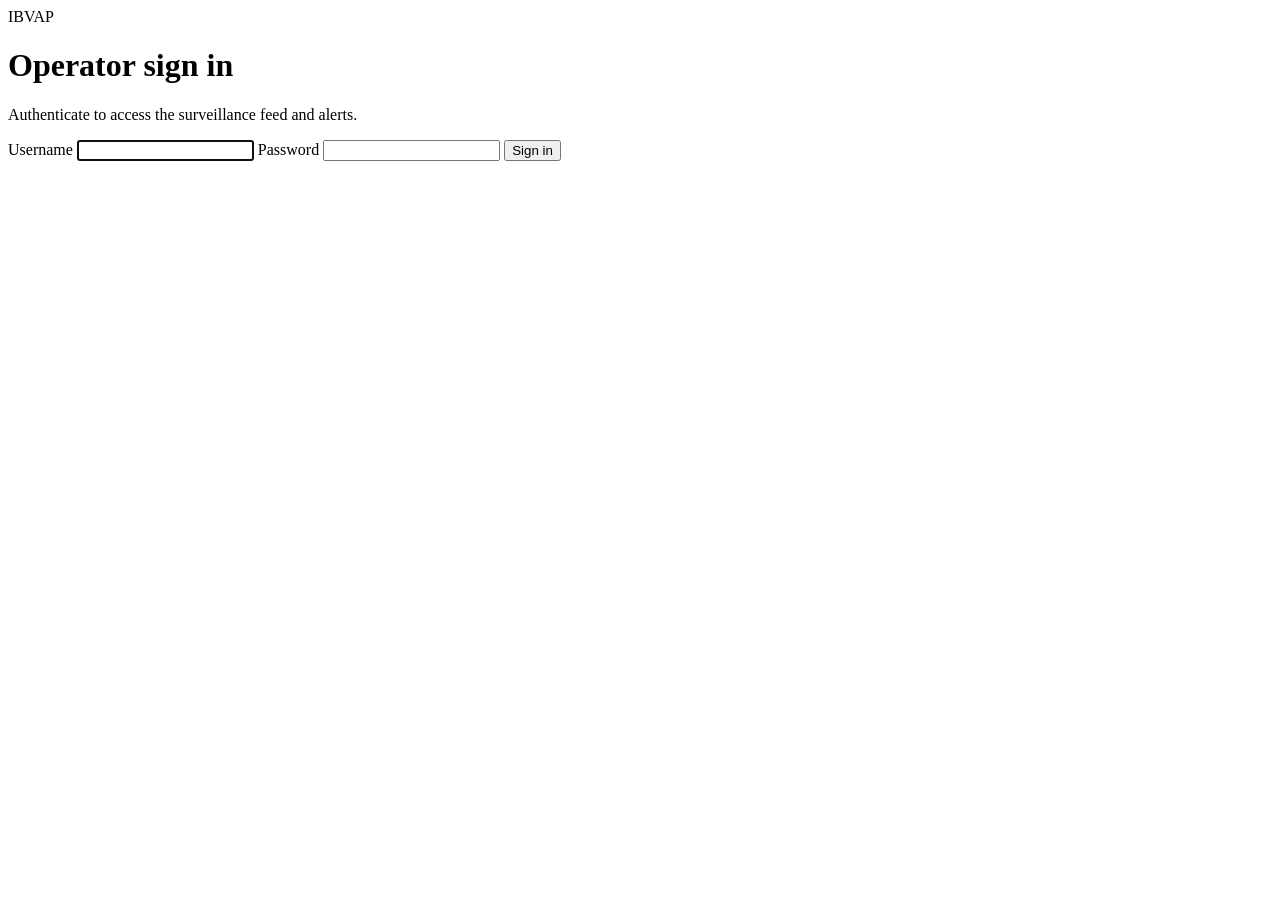
==== dashboard/static/login.html @ 80d7362b "Harden analytics pipeline and dashboard Co-authored-by: arena-agent <297053741+arena-agent@users.nor" ====
<!doctype html>
<html lang="en">
<head>
  <meta charset="utf-8">
  <meta name="viewport" content="width=device-width, initial-scale=1">
  <title>Sign in — IBVAP</title>
  <link rel="stylesheet" href="/static/style.css">
</head>
<body class="login-page">
  <main class="login-panel">
    <div class="login-mark">IBVAP</div>
    <h1>Operator sign in</h1>
    <p class="muted">Authenticate to access the surveillance feed and alerts.</p>
    <p id="login-error" class="login-error" role="alert" hidden></p>
    <form action="/login" method="post" class="login-form">
      <label for="username">Username</label>
      <input id="username" name="username" type="text" autocomplete="username" required autofocus maxlength="128">
      <label for="password">Password</label>
      <input id="password" name="password" type="password" autocomplete="current-password" required maxlength="512">
      <button type="submit" class="primary-button">Sign in</button>
    </form>
  </main>
  <script src="/static/login.js"></script>
</body>
</html>
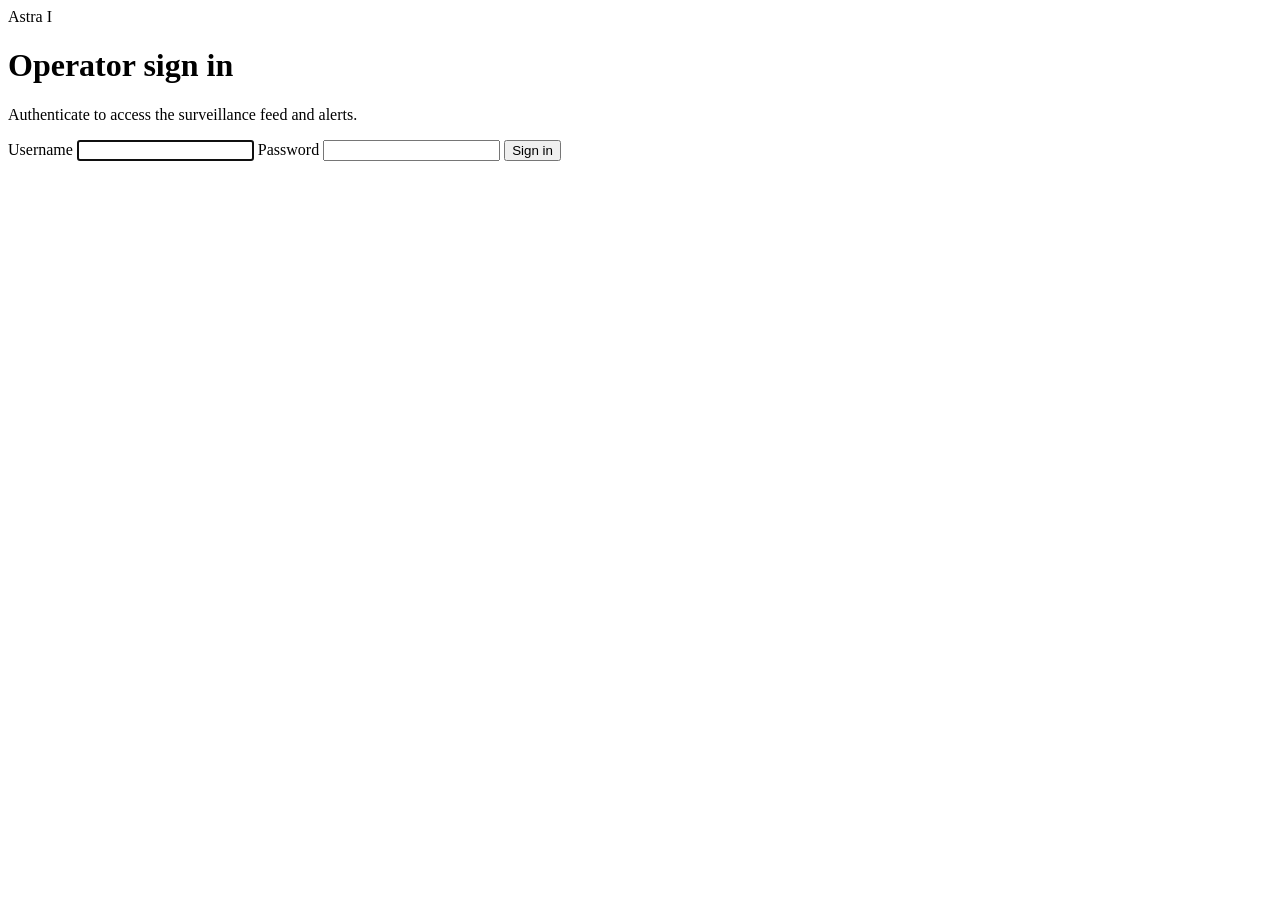
==== commit f4cb91d4: "Rebrand visual surfaces as Astra I Co-authored-by: arena-agent <297053741+arena-agent@users.noreply." ====
--- a/dashboard/static/login.html
+++ b/dashboard/static/login.html
@@ -3,12 +3,12 @@
 <head>
   <meta charset="utf-8">
   <meta name="viewport" content="width=device-width, initial-scale=1">
-  <title>Sign in — IBVAP</title>
+  <title>Sign in — Astra I</title>
   <link rel="stylesheet" href="/static/style.css">
 </head>
 <body class="login-page">
   <main class="login-panel">
-    <div class="login-mark">IBVAP</div>
+    <div class="login-mark">Astra I</div>
     <h1>Operator sign in</h1>
     <p class="muted">Authenticate to access the surveillance feed and alerts.</p>
     <p id="login-error" class="login-error" role="alert" hidden></p>
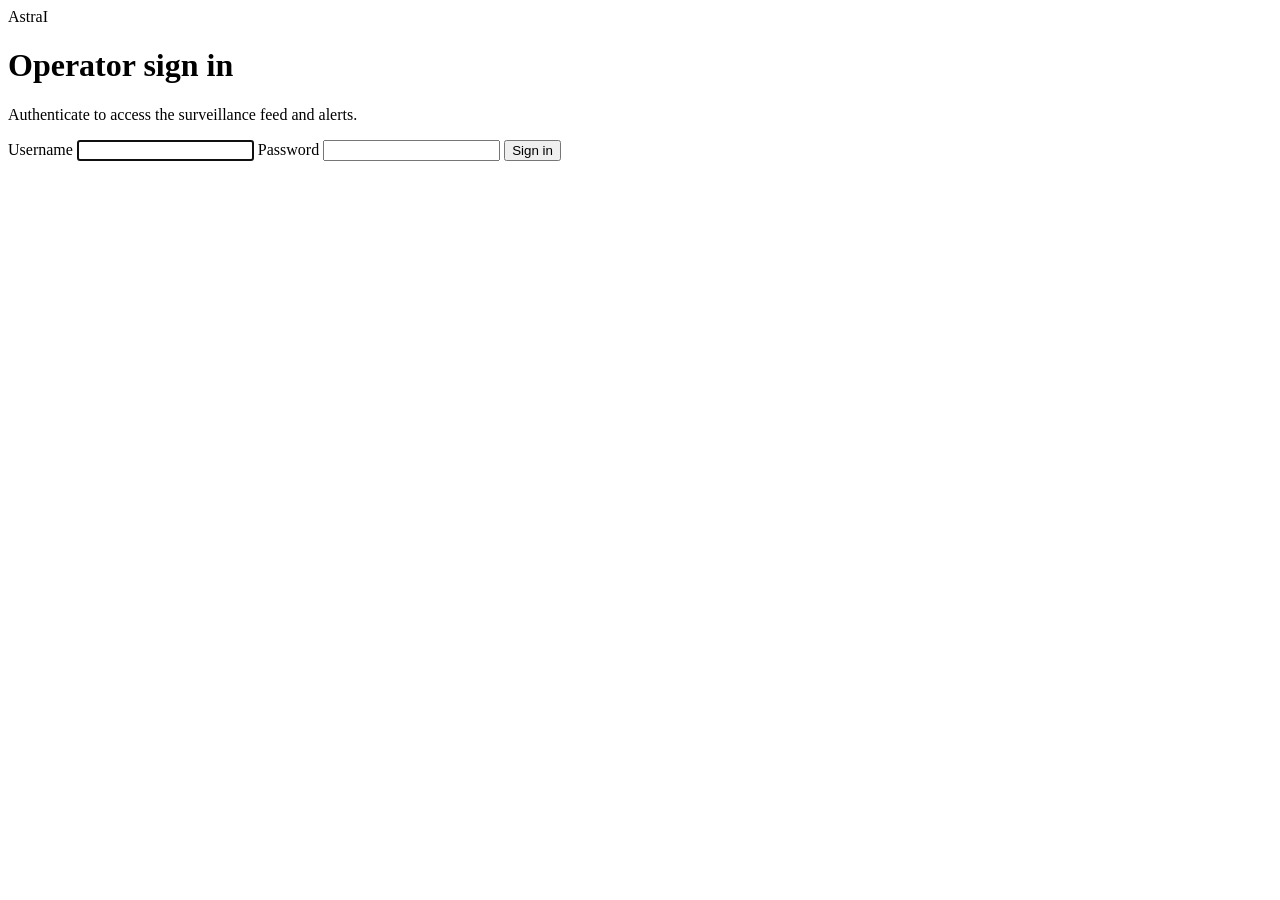
==== commit 4a31e760: "Changed names" ====
--- a/dashboard/static/login.html
+++ b/dashboard/static/login.html
@@ -1,14 +1,16 @@
 <!doctype html>
 <html lang="en">
+
 <head>
   <meta charset="utf-8">
   <meta name="viewport" content="width=device-width, initial-scale=1">
   <title>Sign in — Astra I</title>
   <link rel="stylesheet" href="/static/style.css">
 </head>
+
 <body class="login-page">
   <main class="login-panel">
-    <div class="login-mark">Astra I</div>
+    <div class="login-mark">AstraI</div>
     <h1>Operator sign in</h1>
     <p class="muted">Authenticate to access the surveillance feed and alerts.</p>
     <p id="login-error" class="login-error" role="alert" hidden></p>
@@ -22,4 +24,5 @@
   </main>
   <script src="/static/login.js"></script>
 </body>
-</html>
+
+</html>
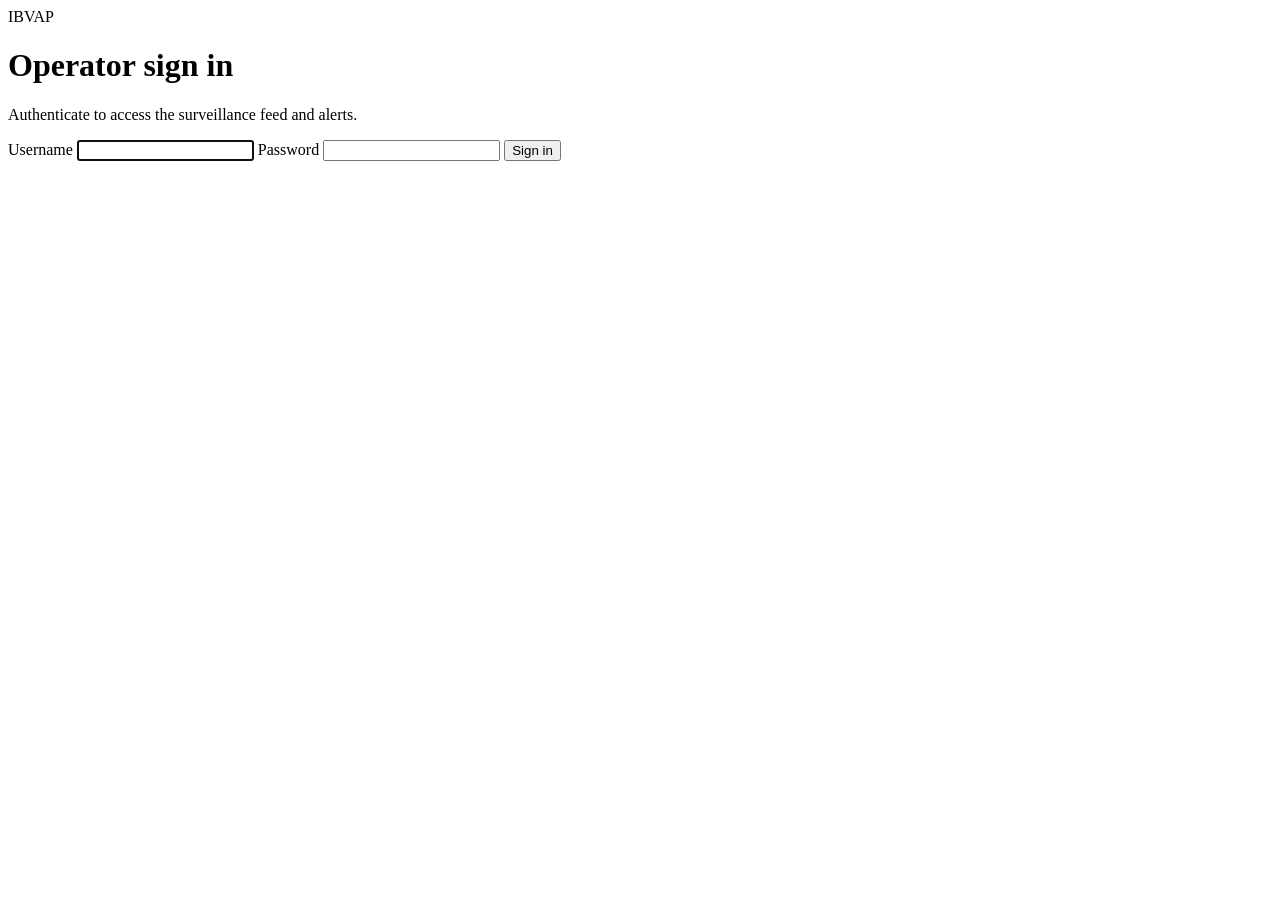
==== commit a1cf768c: "Merge branch 'arena/01a0728a-ibvap-prototype-2' of https://github.com/sakshamhada-tech/ibvap_prototy" ====
--- a/dashboard/static/login.html
+++ b/dashboard/static/login.html
@@ -10,7 +10,7 @@
 
 <body class="login-page">
   <main class="login-panel">
-    <div class="login-mark">AstraI</div>
+    <div class="login-mark">IBVAP</div>
     <h1>Operator sign in</h1>
     <p class="muted">Authenticate to access the surveillance feed and alerts.</p>
     <p id="login-error" class="login-error" role="alert" hidden></p>
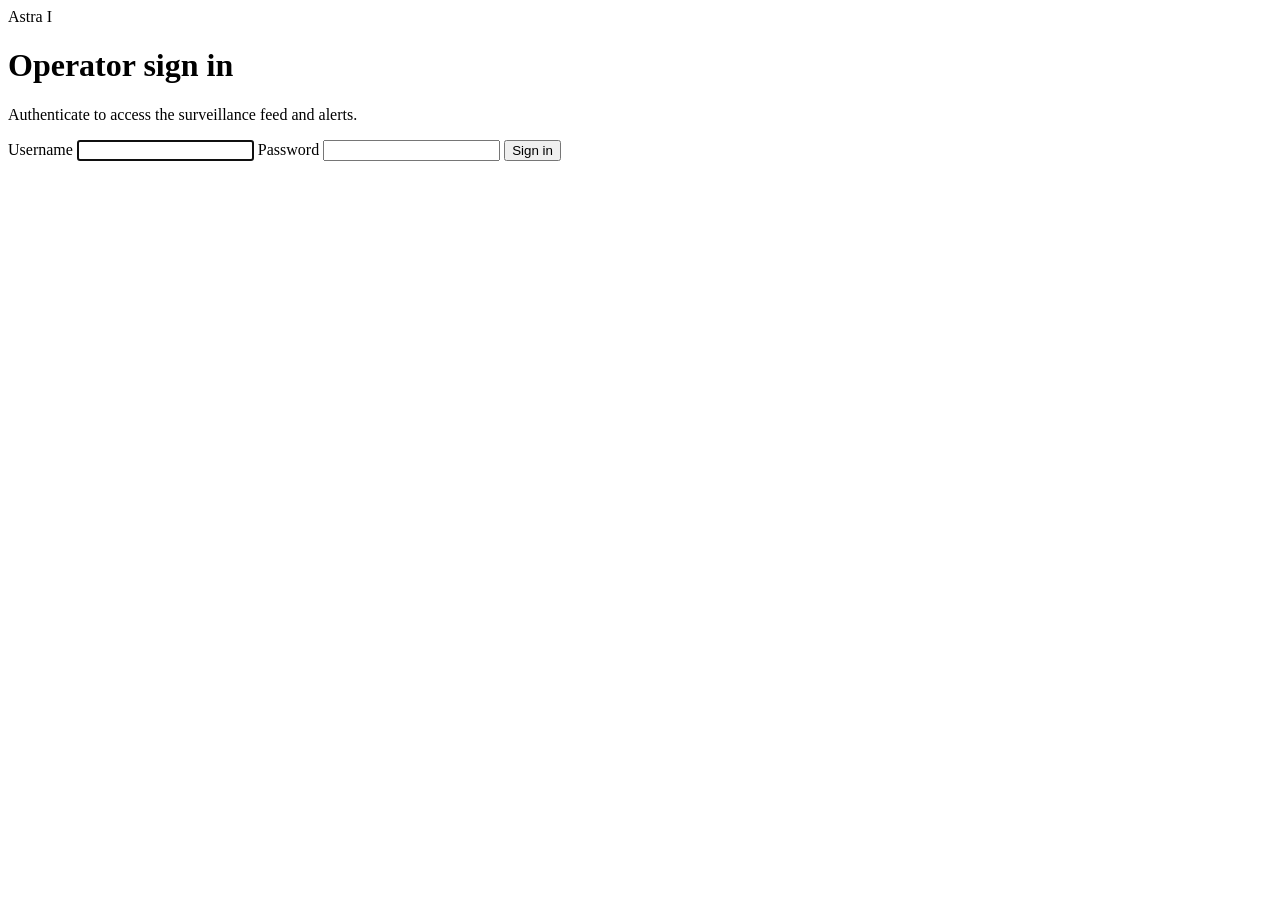
==== commit 00b45b0c: "Restore native focus candidate fallback Co-authored-by: arena-agent <297053741+arena-agent@users.nor" ====
--- a/dashboard/static/login.html
+++ b/dashboard/static/login.html
@@ -10,7 +10,7 @@
 
 <body class="login-page">
   <main class="login-panel">
-    <div class="login-mark">IBVAP</div>
+    <div class="login-mark">Astra I</div>
     <h1>Operator sign in</h1>
     <p class="muted">Authenticate to access the surveillance feed and alerts.</p>
     <p id="login-error" class="login-error" role="alert" hidden></p>
